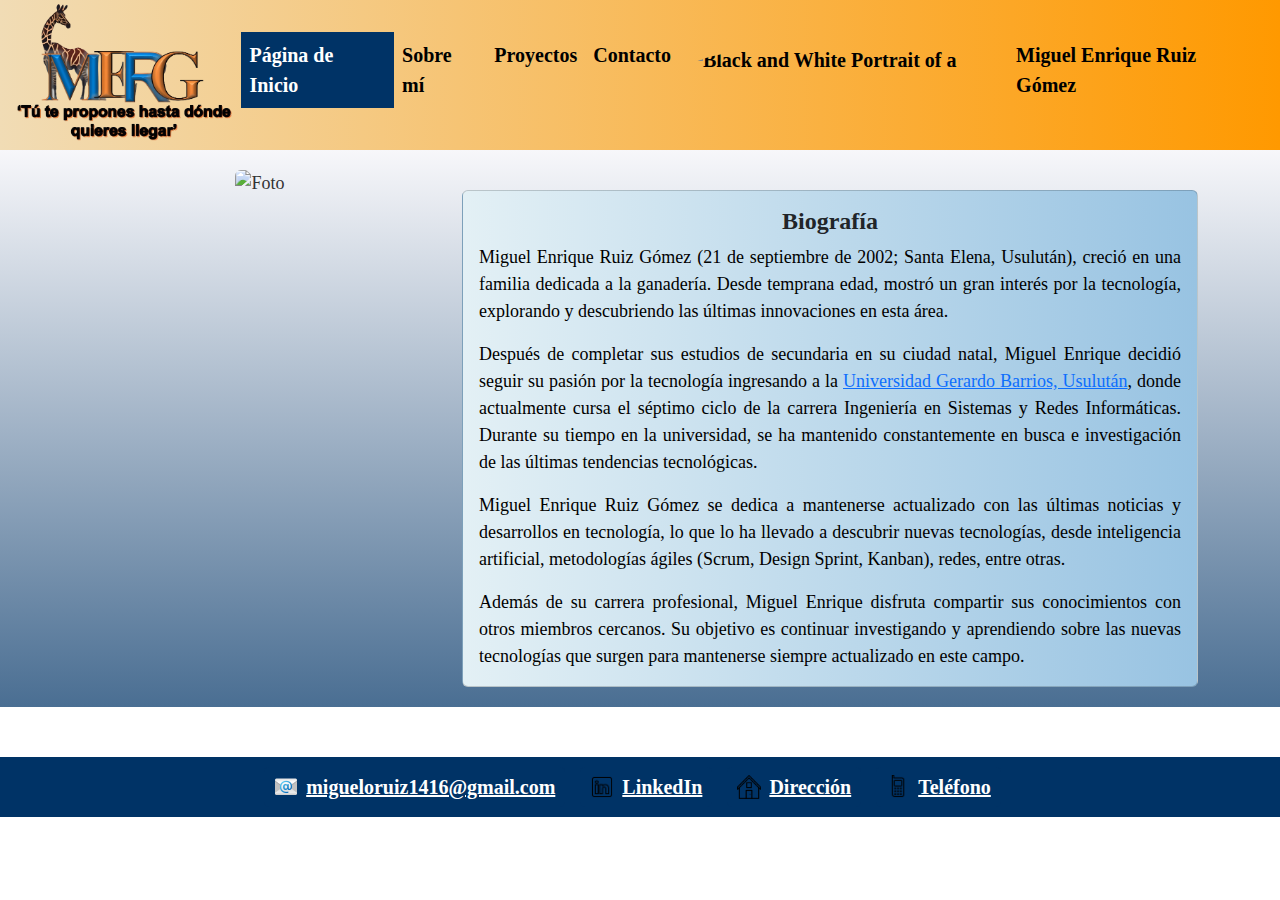
==== index.html @ 9ce5e518 "Rename inicio.html to index.html" ====
<!DOCTYPE html>
<html lang="es">
<head>
    <meta charset="UTF-8">
    <meta name="viewport" content="width=device-width, initial-scale=1.0">
    <title>Inicio</title>
    <link rel="stylesheet" href="estilo.css">
    <link rel="stylesheet" href="https://cdn.jsdelivr.net/npm/bootstrap@5.3.2/dist/css/bootstrap.min.css">
    <script src="https://ajax.googleapis.com/ajax/libs/jquery/3.5.1/jquery.min.js"></script>
    <script src="https://maxcdn.bootstrapcdn.com/bootstrap/4.5.2/js/bootstrap.min.js"></script>

    
</head>
<body>
<!-- Menu -->
<nav class="navbar navbar-expand-lg navbar-light bg-orange fixed-top" style="height: 140px;">
    <div class="container-fluid justify-content-between menu-desplegado">
        <!-- Elementos de la izquierda -->
        <div class="d-flex">
            <!-- Logo -->
            <a class="navbar-brand me-2 mb-1 d-flex align-items-center" href="inicio.html">
                <img
                    src="image/marc.png"
                    height="140" 
                    alt="MERG Logo"
                    loading="lazy"
                    style="margin-top: 5px;" 
                />
            </a>
        </div>

        <!-- Botón de colapso -->
        <button class="navbar-toggler" type="button" data-bs-toggle="collapse" data-bs-target="#navbarSupportedContent" aria-controls="navbarSupportedContent" aria-expanded="false" aria-label="Toggle navigation">
            <span class="navbar-toggler-icon"></span>
        </button>

        <!-- Elementos en el centro -->
        <div class="collapse navbar-collapse" id="navbarSupportedContent">
            <ul class="navbar-nav">
                <li class="nav-item">
                    <a class="nav-link inicio" href="#">Página de Inicio</a>
                </li>
                <li class="nav-item">
                    <a class="nav-link" href="SobreMi.html">Sobre mí</a> 
                </li>
                <li class="nav-item">
                    <a class="nav-link" href="proyectos.html">Proyectos</a>
                </li>
                <li class="nav-item">
                    <a class="nav-link" href="contacto.html">Contacto</a>
                </li>
            </ul>
        </div>

        <!-- Nombre y foto -->
        <div class="navbar-nav flex-row">
            <a class="nav-link d-sm-flex align-items-sm-center">
                <img
                    src="image/foto.jpg"
                    class="rounded-circle"
                    height="50" 
                    alt="Black and White Portrait of a Man"
                    loading="lazy"
                />
                <strong class="d-none d-sm-block ms-3">Miguel Enrique Ruiz Gómez</strong>
            </a>
        </div>
        <!-- Fin Nombre y foto -->

    </div>
</nav>
<!-- Fin Menu -->

<!--Comienza el contenido de la página-->
<div class="page-content" style="margin-top: 150px;">
    <div class="container">
        <div class="row">
            <div class="col-md-4 order-2 order-md-1">
                <!-- Foto grande -->
                <img src="image/foto.jpg" class="img-fluid rounded mb-3" alt="Foto">
            </div>
            <div class="col-md-8 order-1 order-md-2">
                <!-- El traductor -->
                <div id="google_translate_element" style="margin-top: 20px;"></div>
                <!-- Tarjeta con la biografía y reseña profesional -->
                <div class="card" style="background: linear-gradient(to right, rgb(227, 240, 245), rgb(152, 195, 226));">
                    <div class="card-body">
                        <h5 class="card-title">Biografía</h5>
                        <p class="card-text">Miguel Enrique Ruiz Gómez (21 de septiembre de 2002; Santa Elena, Usulután), creció en una familia dedicada a la ganadería. Desde temprana edad, mostró un gran interés por la tecnología, explorando y descubriendo las últimas innovaciones en esta área.</p>
                        <p class="card-text">Después de completar sus estudios de secundaria en su ciudad natal, Miguel Enrique decidió seguir su pasión por la tecnología ingresando a la <a href="https://ugb.edu.sv/">Universidad Gerardo Barrios, Usulután</a>, donde actualmente cursa el séptimo ciclo de la carrera Ingeniería en Sistemas y Redes Informáticas. Durante su tiempo en la universidad, se ha mantenido constantemente en busca e investigación de las últimas tendencias tecnológicas.</p>
                        <p class="card-text">Miguel Enrique Ruiz Gómez se dedica a mantenerse actualizado con las últimas noticias y desarrollos en tecnología, lo que lo ha llevado a descubrir nuevas tecnologías, desde inteligencia artificial, metodologías ágiles (Scrum, Design Sprint, Kanban), redes, entre otras.</p>
                        <p class="card-text">Además de su carrera profesional, Miguel Enrique disfruta compartir sus conocimientos con otros miembros cercanos. Su objetivo es continuar investigando y aprendiendo sobre las nuevas tecnologías que surgen para mantenerse siempre actualizado en este campo.</p>
                    </div>
                </div>
                <!-- Fin de la tarjeta -->
            </div>
        </div>
    </div>
</div>
<!-- Fin del contenido de la página -->

<!-- Pie de página -->
<footer class="footer text-center" style="margin-top: 50px;">
    <div class="container d-flex flex-wrap justify-content-center">
        <a href="mailto:migueloruiz1416@gmail.com" class="d-flex align-items-center">
            <img src="image/correo.png" alt="Correo" style="width: 24px; height: 24px; vertical-align: middle;">
            <span class="ms-2">migueloruiz1416@gmail.com</span>
        </a>
        <a href="https://www.linkedin.com/in/migueloruiz14/" class="d-flex align-items-center">
            <img src="image/linkedin.png" alt="LinkedIn" style="width: 24px; height: 24px; vertical-align: middle;">
            <span class="ms-2">LinkedIn</span>
        </a>
        <a href="https://maps.google.com/maps?q=San+Pedro+Arenales,+Chinameca,+San+Miguel+Oeste,+San+Miguel" class="d-flex align-items-center">
            <img src="image/direccion.png" alt="Dirección" style="width: 24px; height: 24px; vertical-align: middle;">
            <span class="ms-2">Dirección</span>
        </a>
        <a href="tel:+50372299736" class="d-flex align-items-center">
            <img src="image/telefono.png" alt="Teléfono" style="width: 24px; height: 24px; vertical-align: middle;">
            <span class="ms-2">Teléfono</span>
        </a>
    </div>
</footer>
<!-- Fin del pie de página -->

<!-- Script personalizado para mostrar/ocultar el menú en dispositivos móviles -->
<script>
    $(document).ready(function(){
        $('.navbar-toggler').click(function(){
            $('#navbarSupportedContent').toggleClass('show');
        });
    });
</script>

<!-- Google Translate -->
<div id="google_translate_element"></div>
<script type="text/javascript">
  function googleTranslateElementInit() {
    new google.translate.TranslateElement({
      includedLanguages: 'es,en',
      layout: google.translate.TranslateElement.InlineLayout.SIMPLE,
      autoDisplay: false
    }, 'google_translate_element');
  }

  function setLanguageNames() {
    document.querySelectorAll('.goog-te-menu-value span:first-child').forEach(function(element) {
      if (element.innerHTML.toLowerCase() === 'Español') {
        element.innerHTML = 'Español';
      } else if (element.innerHTML.toLowerCase() === 'English') {
        element.innerHTML = 'Inglés';
      }
    });
  }

  function setDefaultLanguage() {
    var select = document.querySelector('.goog-te-combo');
    if (select) {
      select.innerHTML = select.innerHTML.replace('ES', 'Español').replace('en', 'Inglés');
      select.addEventListener('change', setLanguageNames);
    }
    setLanguageNames(); // Call it initially to rename the default option
  }

  window.onload = function() {
    googleTranslateElementInit();
    setTimeout(setDefaultLanguage, 1000);  // Adjust delay if necessary
  };
</script>
<script type="text/javascript" src="//translate.google.com/translate_a/element.js?cb=googleTranslateElementInit"></script>
<!-- Fin de Google Translate -->
  
</body>
</html>
---- estilo.css ----
/* Estilos para el selector de idioma */
.goog-te-combo {
    background-color: orange;
    color: white;
    border: 1px solid orange;
    border-radius: 4px;
    padding: 5px;
    font-size: 16px;
    font-weight: bold;
}

/* Estilos para el menú */
.bg-orange {
    background: linear-gradient(to right, rgb(241, 220, 181), #ff9900);
}

.navbar-nav .nav-link {
    color: #000;
    font-size: 20px;
    font-family: 'Times New Roman', Times, serif;
    font-weight: bold;
}

.menu-desplegado {
    background: linear-gradient(to right, rgb(241, 220, 181), #ff9900);
}

.nav-link.inicio {
    color: #fff;
    background-color: #003366;
}

.nav-link.sobre-mi {
    color: #fff;
    background-color: #003366;
}

.nav-link.proyectos {
    color: #fff;
    background-color: #003366;
}

.nav-link.intereses {
    color: #fff;
    background-color: #003366;
}

.nav-link.contacto {
    color: #fff;
    background-color: #003366;
}

.navbar-nav .nav-item:hover .nav-link {
    background-color: #003366;
    color: #fff;
}

.navbar-nav .nav-item.active .nav-link {
    background-color: #003366;
    color: #fff;
}

.navbar-toggler-icon {
    background-color: #ff9900;
}

/* Estilos para el contenido de la página principal */
.page-content {
    background: linear-gradient(to bottom, rgb(247, 247, 250), #003366b5);
    color: #333;
    padding: 20px;
    font-size: 18px;
    font-family: 'Times New Roman', Times, serif;
}

.card {
    background-color: #000;
    border: none;
    margin-top: 20px;
}

.card-title {
    color: #003366;
    font-size: 24px;
    font-weight: bold;
}

.card-text {
    text-align: justify;
    color:#000;
    font-size: 18px;
    font-family: 'Times New Roman', Times, serif;
}

/* Estilos para el pie de página */
.footer {
    background-color: #003366;
    color: #fff;
    text-align: center;
    padding: 10px;
    font-size: 20px;
    font-family: 'Times New Roman', Times, serif;
    font-weight: bold;
}

.footer a {
    color: #fff;
    background-color: #003366;
    border-radius: 5px;
    padding: 5px 10px;
    margin-right: 15px;
}





/*SOBRE MI*/

/* Estilos generales */
body {
    font-family: 'Times New Roman', Times, serif;
    margin: 0;
    padding: 0;
}

.page-content {
    text-align: center;
}


/* Estilos para las tarjetas */
.card {
    border: none; /* Elimina el borde de la tarjeta */
    border-radius: 10px; /* Ajusta el radio de borde según sea necesario */
    box-shadow: none; /* Elimina la sombra de la tarjeta */
    background: linear-gradient(to bottom, #00336616, #0033663f);
}



/*Encabezados*/
.card-header h3 {
    font-weight: bold;
    margin: 0;
    color: #030c15;
    font-size: 45px;
}




/* Estilos para pantallas grandes */
.cv-body {
    display: flex;
    align-items: center;
}

.cv-image {
    width: 465px;
    height: 700px; /* Añadí 'px' a la altura */
    margin-right: 40px;
}

.cv-download-btn {
    background-color: #007bff;
    color: white;
    text-decoration: none;
    font-size: 30px;
    padding: 10px 10px;
    border-radius: 5px;
    transition: background-color 0.3s ease;
}

.cv-download-btn:hover {
    background-color: #0056b3;
}

/* Estilos para pantallas de dispositivos móviles */
@media (max-width: 768px) {
    .cv-body {
        flex-direction: column; /* Cambiar a diseño de columna */
        align-items: center; /* Alinear al centro */
    }

    .cv-image {
        margin-right: 0; /* Eliminar el margen derecho */
    }

}





/* Ajustes para las tarjetas de intereses */
.interests{
    display: flex;
    flex-wrap: wrap;
    justify-content: space-between;
    margin-bottom: 70px;
}

.interest-card{
    flex-basis: calc(33.33% - 20px); 
    background-color: #fff;
    border: 1px solid #ddd;
    border-radius: 5px;
    padding: 15px;
    box-sizing: border-box;
}
/* Para pantallas de dispositivos móviles */
@media (max-width: 768px) {
    .interest-card {
        flex-basis: 100%;
    }
}
.redes {
    /* Estilos para la tarjeta "Redes" */
    background: linear-gradient(to right, rgb(240, 241, 215), rgb(211, 162, 49));
}

.electronica {
    /* Estilos para la tarjeta "Electrónica" */
    background: linear-gradient(to right, rgb(217, 233, 233), rgb(135, 204, 193));
}

.modelaje {
    /* Estilos para la tarjeta "Modelaje y Animación" */
    background: linear-gradient(to right, rgb(223, 223, 213), rgb(79, 73, 61));
}
.interest-card p{
    text-align: justify;
}

.interest-card img {
    max-width: 100%;
    border-radius: 5px;
    
}

.interest-card h4 {
    font-weight: bold;
    margin-top: 0;
    text-align: center;
}



/* Diseño para habilidades */
.skills-card {
    width: 49.9%;
    margin-bottom: 50px;    
}

.habilidades{
    display: flex;
    justify-content: space-between;
    padding: 20px;
}
.duras{
    background: linear-gradient(to right, rgb(227, 242, 244), rgb(187, 244, 252));
}
.blandas{
    background: linear-gradient(to right, rgb(187, 244, 252), rgb(178, 221, 76));
}

.skills-card h4 {
    font-weight: bold;
    margin-top: 0;
}
.skills-card h5{
    font-weight: bold;
    color: #0f4f93;
}

.skills-card .skill:not(.active) {
    display: none;
}

.btn-container {
    text-align: center;
    margin-top: 10px;
}

.prev-btn,
.next-btn {
    color: white;
    margin: 0 10px;
    padding: 5px 10px;
    font-weight: bold;
    background-color: #007bff;
    border-radius: 5px;
    border: none;
    cursor: pointer;
}
.prev-btn:hover,
.next-btn:hover{
    background-color: #0056b3;
}

.skill-icon {
    display: inline-block;
    width: 150px;
    height: 150px;
    border-radius: 40%;
    overflow: hidden;
    margin-left: 10px;
    object-fit: contain;
    object-position: center;
}

.skill-icon img {
    width: 100%;
    height: 100%;
    object-fit: cover;
}





/* Estilos para las tarjetas de valores profesionales */
.values {
    margin-bottom: 60px;
    display: flex;
    flex-wrap: wrap;
    justify-content: space-between;
}

.values-card {
    flex-basis: calc(33.33% - 20px); 
    background-color: #fff;
    border: 1px solid #ddd;
    border-radius: 5px;
    padding: 15px;
    margin-bottom: 20px;
    box-sizing: border-box;
}
/* Para pantallas de dispositivos móviles */
@media (max-width: 768px) {
    .values-card {
        flex-basis: 100%;
    }
}
.values-card img {
    max-width: 100%;
    border-radius: 5px;
    margin-bottom: 10px;
    
}

.valor1{
    background: linear-gradient(to right, rgb(246, 239, 239), rgb(247, 197, 197)); /*Color para el valor de respeto*/
}
.valor2{
    background: linear-gradient(to right,  rgb(247, 197, 197), rgb(250, 147, 147)); /*Color para el valor de responsabilidad*/
}
.valor3{
    background: linear-gradient(to right,  rgb(250, 147, 147), rgb(245, 41, 41)); /*Color para el valor de etica*/
}
.values-card h4 {
    margin-top: 0;
    margin-bottom: 10px;
    font-weight: bold;
}

.values-card p{
    text-align: justify;
}



/* Estilos para las tarjetas de reconocimientos */
.reconocimientos {
    display: flex;
    flex-wrap: wrap;
    justify-content: space-between;
}

.reco-card {
    flex-basis: calc(33.33% - 20px); 
    background-color: #fff;
    border: 1px solid #ddd;
    border-radius: 5px;
    padding: 15px;
    margin-bottom: 20px;
    box-sizing: border-box;
}
/* Para pantallas de dispositivos móviles */
@media (max-width: 768px) {
    .reco-card {
        flex-basis: 100%;
    }
}
.reco-card img {
    max-width: 100%;
    border-radius: 5px;
    margin-bottom: 10px;
    
}

.reconocimiento1{
    background: linear-gradient(to right, rgb(241, 241, 241), rgb(206, 204, 204)); /*Color para el valor de respeto*/
}
.reconocimiento2{
    background: linear-gradient(to right,  rgb(206, 204, 204), rgb(181, 179, 179)); /*Color para el valor de responsabilidad*/
}
.reconocimiento3{
    background: linear-gradient(to right,  rgb(181, 179, 179), rgb(142, 141, 141)); /*Color para el valor de etica*/
}
.reco-card h4 {
    margin-top: 0;
    margin-bottom: 10px;
    font-weight: bold;
}












/*Proyectos*/
.page-content {
    overflow-x: hidden; /* Agregar esta línea para ocultar la barra deslizadora */
}

.proyectos-container {
    display: flex;
    margin-top: 30px;
    scroll-snap-type: x mandatory;
    overflow-x: hidden; /* Agregar esta línea para ocultar la barra deslizadora */
}

.proyecto-card {
    width: 100%;
    border: 1px solid #ccc;
    border-radius: 5px;
    padding:     20px;
    margin-right: 10px;
    scroll-snap-align: start;
    flex: 0 0 auto;
    min-width: calc(100% - 20px); /* Toma en cuenta el margen */
    display: none; /* Ocultar todas las tarjetas inicialmente */
}

.proyecto-card.active {
    display: block; /* Mostrar solo la tarjeta activa */
}

/* Estilos generales */
.page-content {
    overflow-x: hidden; /* Ocultar la barra deslizadora horizontal */
}

.proyectos-container {
    display: flex;
    margin-top: 30px;
    scroll-snap-type: x mandatory;
    overflow-x: hidden; /* Ocultar la barra deslizadora horizontal */
}

.proyecto-card {
    width: 100%;
    border: 1px solid #ccc;
    border-radius: 5px;
    padding: 20px;
    margin-right: 10px;
    scroll-snap-align: start;
    flex: 0 0 auto;
    min-width: calc(100% - 20px); /* Toma en cuenta el margen */
    display: none; /* Ocultar todas las tarjetas inicialmente */
}

.proyecto-card.active {
    display: block; /* Mostrar solo la tarjeta activa */
}

/* Estilos para pantallas grandes */
.proyecto-content {
    display: flex;
    align-items: center;
}

.proyecto-img1 {
    width: 54%; /* Tamaño de la imagen ajustado */
    height: auto;
    border-radius: 5px;
    margin-right: 20px; /* Espacio entre la imagen y la descripción */
}
.proyecto-img2 {
    width: 20%; /* Tamaño de la imagen ajustado */
    height: auto;
    border-radius: 5px;
    margin-right: 20px; /* Espacio entre la imagen y la descripción */
}
.proyecto-img3 {
    width: 40%; /* Tamaño de la imagen ajustado */
    height: auto;
    border-radius: 5px;
    margin-right: 20px; /* Espacio entre la imagen y la descripción */
}

.proyecto-description {
    flex: 1;
    margin-bottom: 10px; /* Separación entre la descripción y el enlace */
}

.proyecto-description h2{
    font-weight: bold;
}
.proyecto-description h4{
    text-align: justify;
}

.proyecto-link {
    display: block; /* Hacer que el enlace ocupe todo el ancho disponible */
    color: #2d10ad; /* Color azul para el enlace */
    text-decoration: none; /* Quitar subrayado del enlace */
    font-weight: bold;
}

.proyecto-link:hover {
    text-decoration: underline; /* Subrayar el enlace al pasar el ratón */
}

.btn-container {
    margin-top: 20px;
    text-align: center;
}

.btn-anterior,
.btn-siguiente {
    background-color: #ff9900;
    font-weight: bold;
    color: #000; /* Texto negro */
    padding: 10px 20px;
    border: none;
    border-radius: 5px;
    margin-right: 10px;
    cursor: pointer;
}

.btn-anterior:hover,
.btn-siguiente:hover {
    background-color: #003366; /* Fondo azul oscuro */
    color: white;
}

/* Estilos para pantallas de dispositivos móviles */
@media (max-width: 768px) {
    .proyecto-content {
        flex-direction: column; /* Cambiar a diseño de columna */
        align-items: center; /* Alinear al centro */
    }

    .proyecto-img1,
    .proyecto-img2,
    .proyecto-img3 {
        width: 100%; /* Ajustar el ancho de la imagen al 100% */
        margin-bottom: 20px; /* Agregar espacio entre la imagen y la descripción */
    }
}
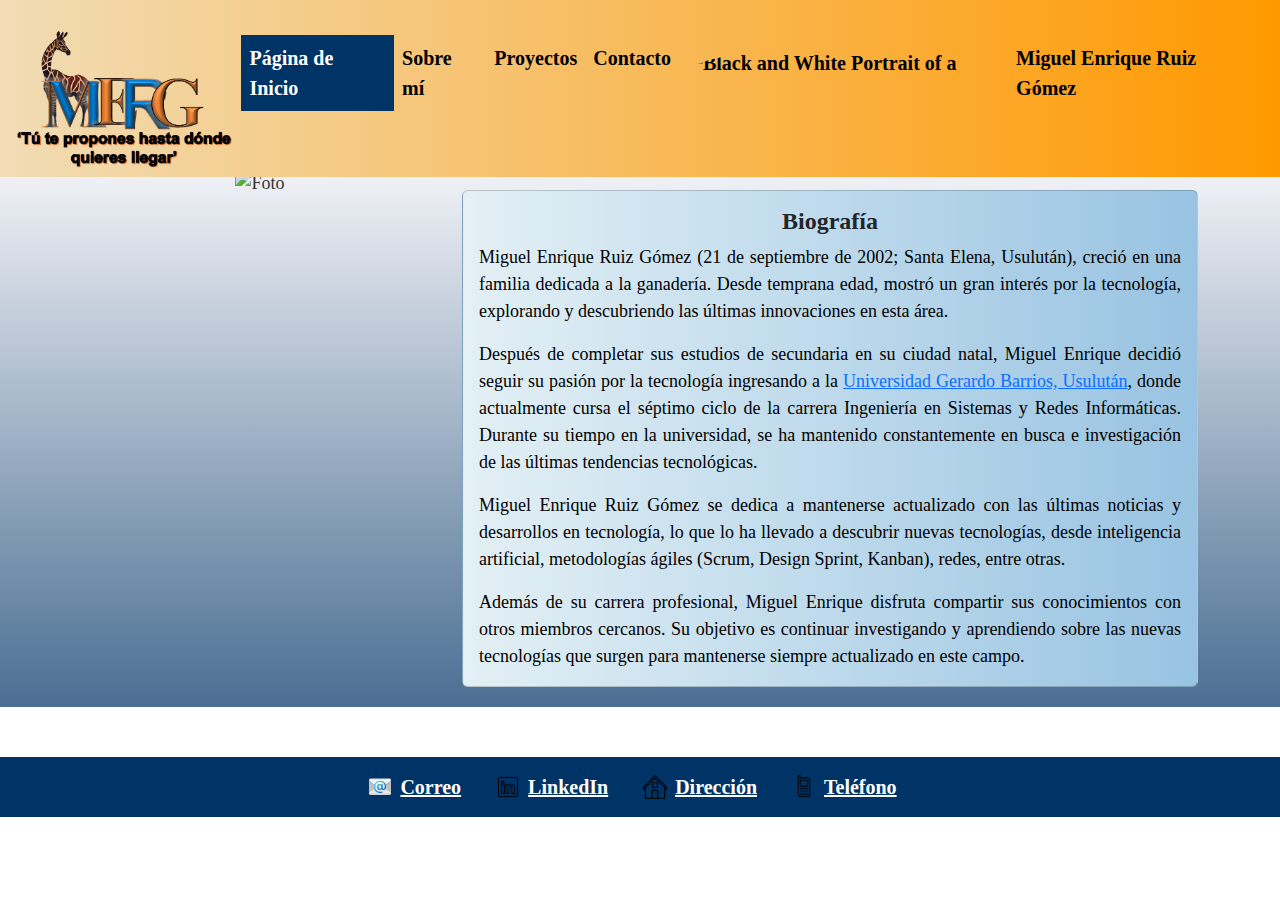
==== commit b23e0d8d: "Nuevos cambios" ====
--- a/index.html
+++ b/index.html
@@ -18,13 +18,13 @@
         <!-- Elementos de la izquierda -->
         <div class="d-flex">
             <!-- Logo -->
-            <a class="navbar-brand me-2 mb-1 d-flex align-items-center" href="inicio.html">
+            <a class="navbar-brand me-2 mb-1 d-flex align-items-center" href="index.html">
                 <img
                     src="image/marc.png"
                     height="140" 
                     alt="MERG Logo"
                     loading="lazy"
-                    style="margin-top: 5px;" 
+                    style="margin-top: 55px;" 
                 />
             </a>
         </div>
@@ -104,7 +104,7 @@
     <div class="container d-flex flex-wrap justify-content-center">
         <a href="mailto:migueloruiz1416@gmail.com" class="d-flex align-items-center">
             <img src="image/correo.png" alt="Correo" style="width: 24px; height: 24px; vertical-align: middle;">
-            <span class="ms-2">migueloruiz1416@gmail.com</span>
+            <span class="ms-2">Correo</span>
         </a>
         <a href="https://www.linkedin.com/in/migueloruiz14/" class="d-flex align-items-center">
             <img src="image/linkedin.png" alt="LinkedIn" style="width: 24px; height: 24px; vertical-align: middle;">
--- a/estilo.css
+++ b/estilo.css
@@ -23,6 +23,7 @@
 
 .menu-desplegado {
     background: linear-gradient(to right, rgb(241, 220, 181), #ff9900);
+    margin-top: 5px; /* Ajusta este valor según sea necesario */
 }
 
 .nav-link.inicio {
@@ -63,6 +64,7 @@
 .navbar-toggler-icon {
     background-color: #ff9900;
 }
+
 
 /* Estilos para el contenido de la página principal */
 .page-content {
@@ -149,16 +151,16 @@
 
 
 
-
 /* Estilos para pantallas grandes */
 .cv-body {
     display: flex;
     align-items: center;
+    flex-direction: row; /* Alinea las imágenes en fila */
 }
 
 .cv-image {
     width: 465px;
-    height: 700px; /* Añadí 'px' a la altura */
+    height: 700px;
     margin-right: 40px;
 }
 
@@ -171,6 +173,31 @@
     border-radius: 5px;
     transition: background-color 0.3s ease;
 }
+
+.cv-download-btn:hover {
+    background-color: #0056b3;
+}
+
+/* Estilos para pantallas móviles */
+@media (max-width: 768px) {
+    .cv-body {
+        flex-direction: column; /* Alinea las imágenes en columna */
+        align-items: center; /* Centra los elementos */
+    }
+
+    .cv-image {
+        width: 100%; /* Ajusta el ancho de la imagen al 100% del contenedor */
+        height: auto; /* Ajusta la altura automáticamente para mantener la proporción */
+        margin-right: 0; /* Elimina el margen derecho */
+        margin-bottom: 20px; /* Añade un margen inferior para separar las imágenes */
+    }
+
+    .cv-download-btn {
+        font-size: 24px; /* Ajusta el tamaño del texto para pantallas móviles */
+        padding: 8px 8px; /* Ajusta el relleno para pantallas móviles */
+    }
+}
+
 
 .cv-download-btn:hover {
     background-color: #0056b3;
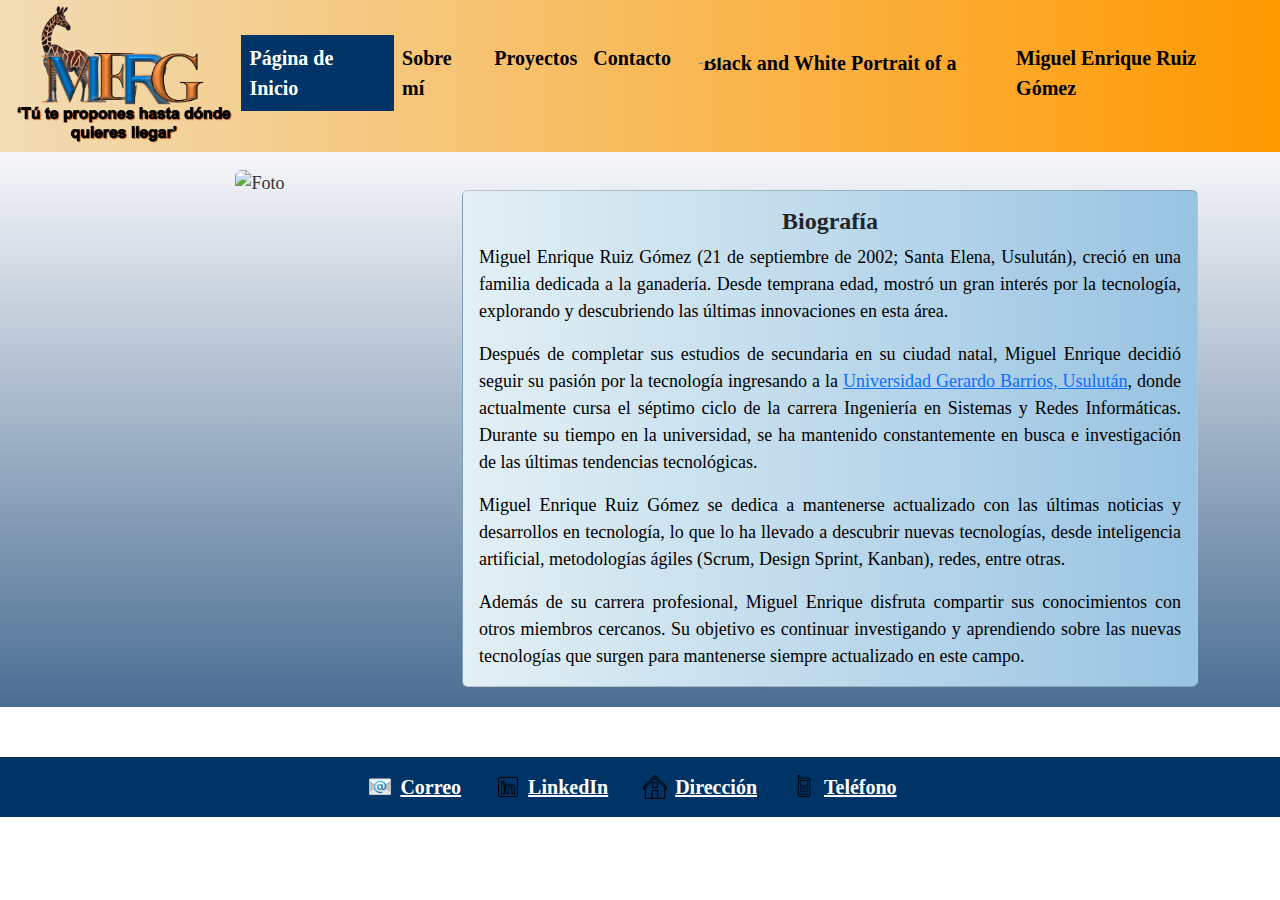
==== commit 76284b13: "Modificaciones en el menú" ====
--- a/index.html
+++ b/index.html
@@ -24,7 +24,7 @@
                     height="140" 
                     alt="MERG Logo"
                     loading="lazy"
-                    style="margin-top: 55px;" 
+                    style="margin-top: 5px;" 
                 />
             </a>
         </div>
